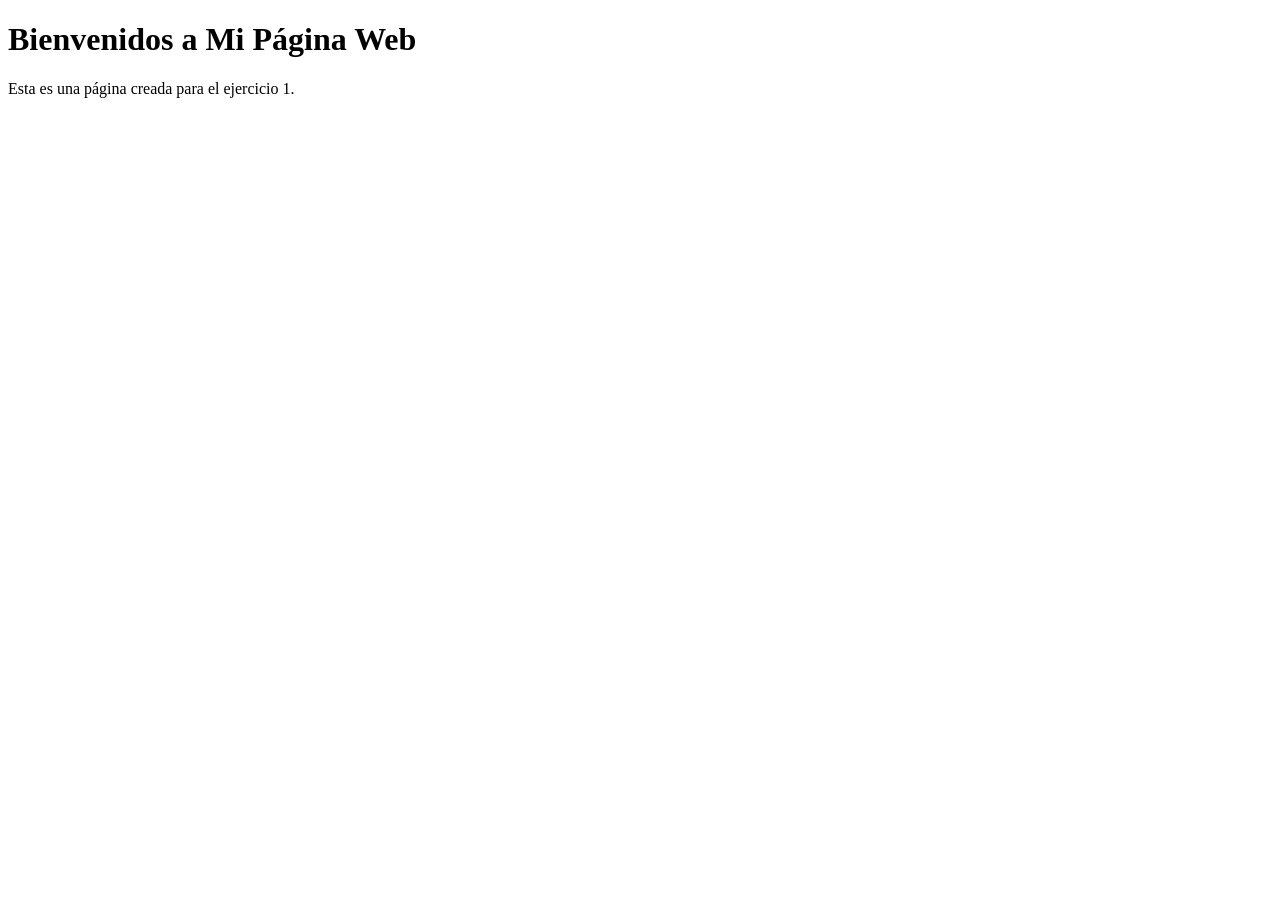
==== HTML/ejercicio1.html @ ad8d944e "Ejercicio 1" ====
<!DOCTYPE html>
<html lang="es">
<head>
    <meta charset="UTF-8">
    <meta name="viewport" content="width=device-width, initial-scale=1.0">
    <title>Mi 1º Página Web para LMSGI</title>
</head>
<body>
    <header>
        <h1>Bienvenidos a Mi Página Web</h1>
        <p>Esta es una página creada para el ejercicio 1.</p>
    </header>
</body>
</html>
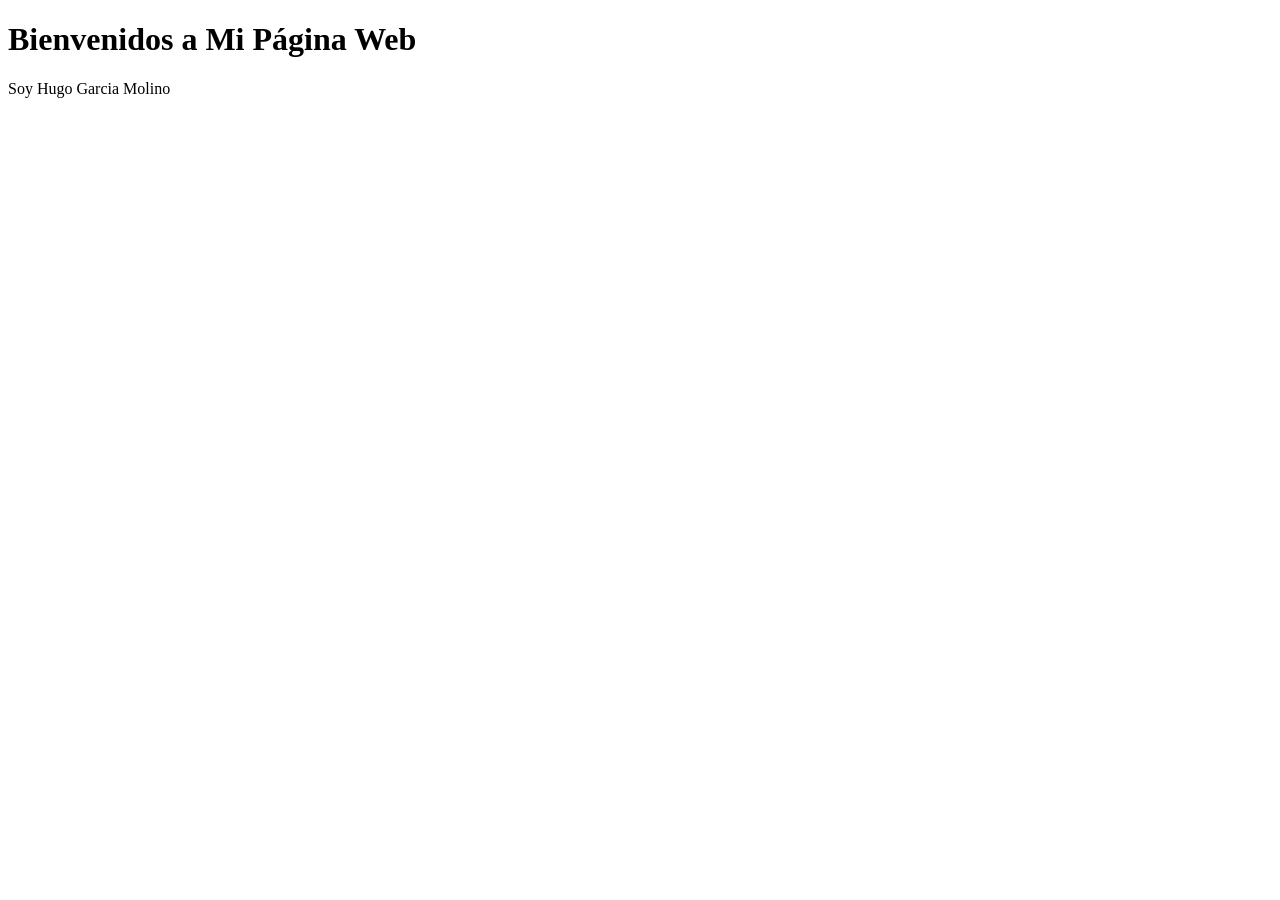
==== commit 2bd5648a: "ejercicio 1" ====
--- a/HTML/ejercicio1.html
+++ b/HTML/ejercicio1.html
@@ -9,7 +9,7 @@
 <body>
     <header>
         <h1>Bienvenidos a Mi Página Web</h1>
-        <p>Esta es una página creada para el ejercicio 1.</p>
+        <p>Soy Hugo Garcia Molino</p>
     </header>
 </body>
 </html>
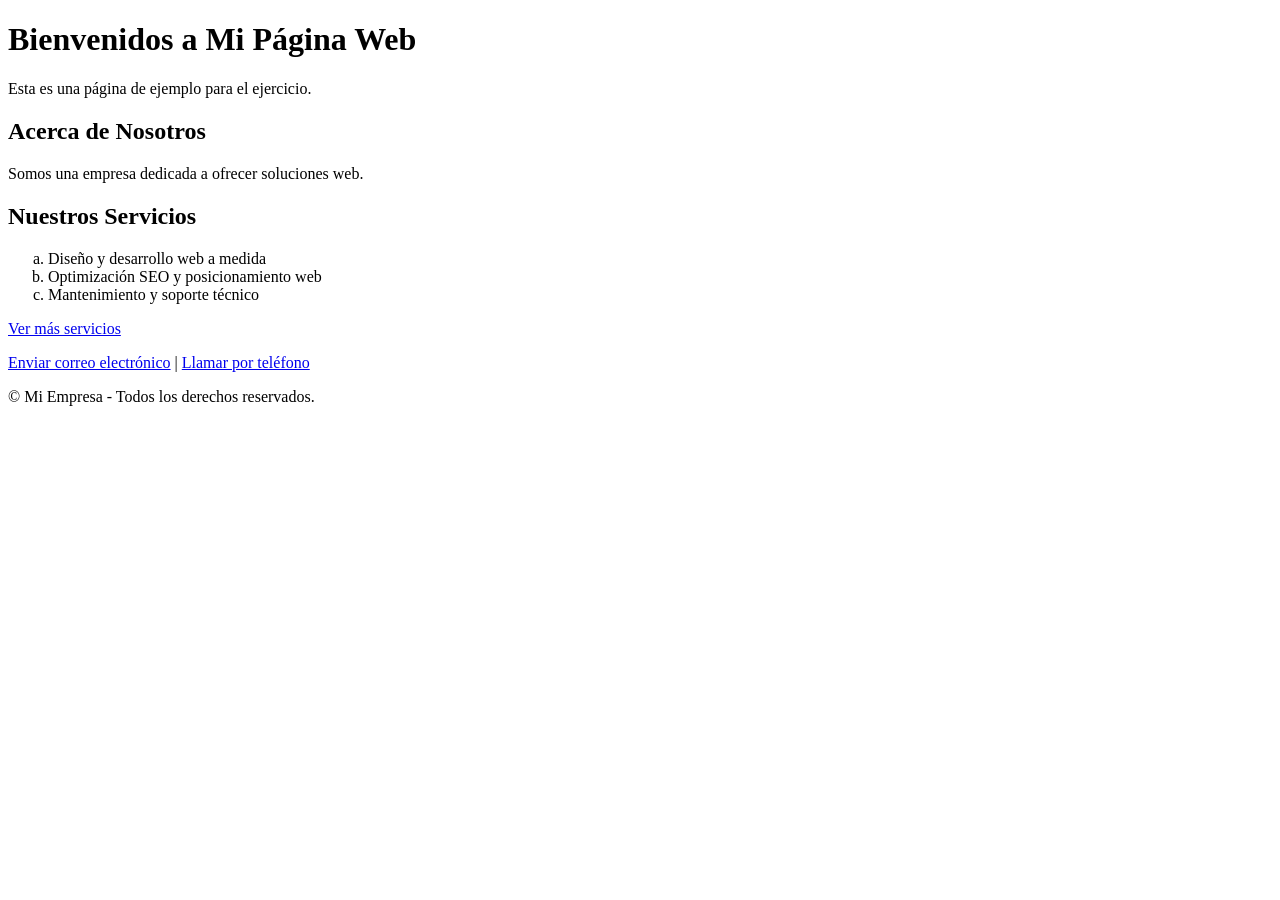
==== commit c7a797a9: "Estructura Básica, Secciones, Listas y Pie de Página" ====
--- a/HTML/ejercicio1.html
+++ b/HTML/ejercicio1.html
@@ -1,15 +1,42 @@
-
 <!DOCTYPE html>
 <html lang="es">
 <head>
     <meta charset="UTF-8">
     <meta name="viewport" content="width=device-width, initial-scale=1.0">
-    <title>Mi 1º Página Web para LMSGI</title>
+    <title>Mi Página Web</title>
 </head>
 <body>
+
     <header>
         <h1>Bienvenidos a Mi Página Web</h1>
-        <p>Soy Hugo Garcia Molino</p>
+        <p>Esta es una página de ejemplo para el ejercicio.</p>
     </header>
+
+    <main>
+        <h2>Acerca de Nosotros</h2>
+        <p>Somos una empresa dedicada a ofrecer soluciones web.</p>
+        
+        <section>
+            <h2>Nuestros Servicios</h2>
+            <!-- Viñetas de tipo abecedario (type="a") -->
+            <ol type="a">
+                <li>Diseño y desarrollo web a medida</li>
+                <li>Optimización SEO y posicionamiento web</li>
+                <li>Mantenimiento y soporte técnico</li>
+            </ol>
+            <!-- Abre en una nueva ventana/pestaña (target="_blank") -->
+            <a href="https://www.ejemplo.com" target="_blank" rel="noopener noreferrer">Ver más servicios</a>
+        </section>
+    </main>
+
+    <footer>
+        <p>
+            <a href="mailto:info@miempresa.com">Enviar correo electrónico</a> | 
+            <a href="tel:+1234567890">Llamar por teléfono</a>
+        </p>
+        <!-- Entidad HTML &copy; para el símbolo © -->
+        <p>&copy; Mi Empresa - Todos los derechos reservados.</p>
+    </footer>
+
 </body>
-</html>
+</html>
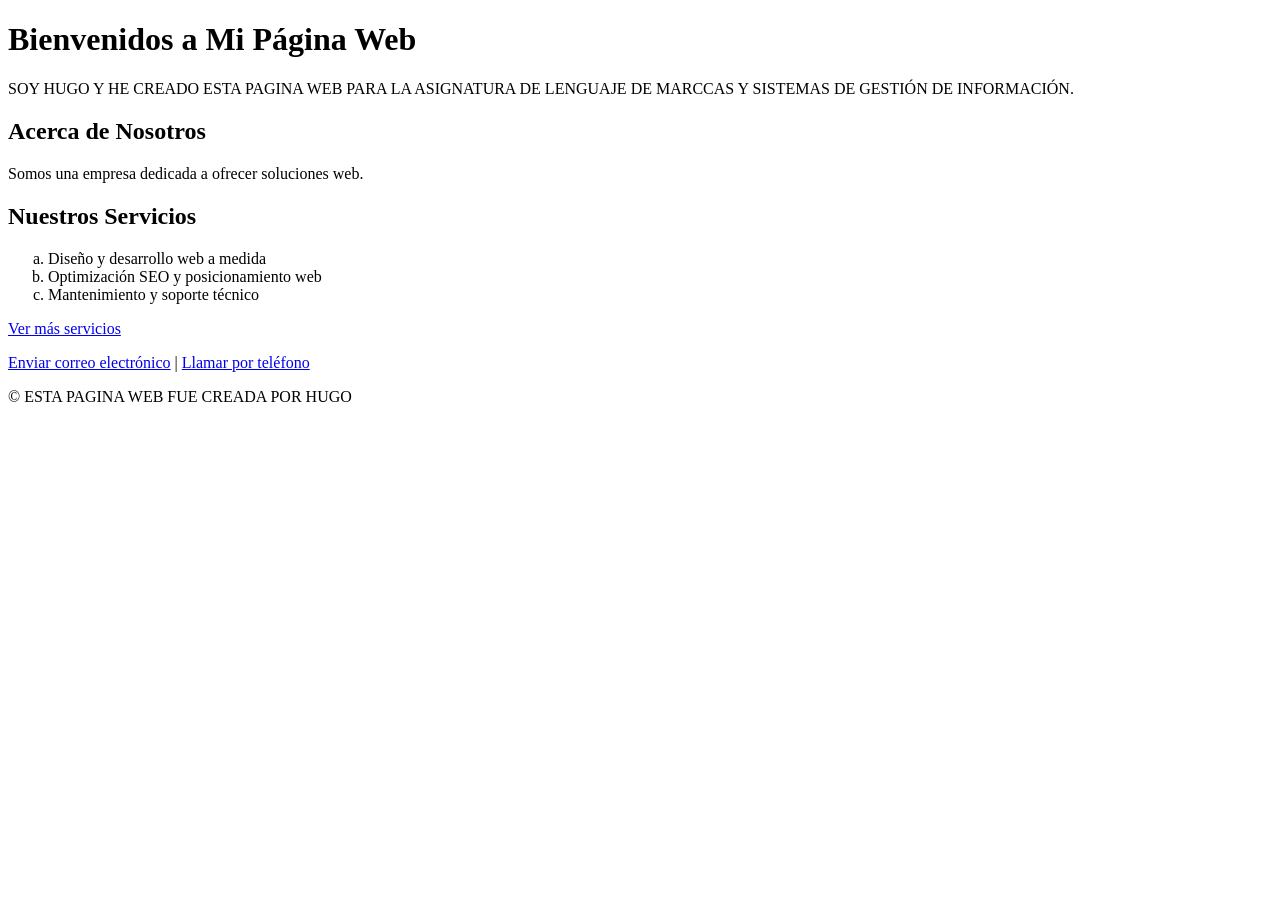
==== commit a8b87b45: "EJERCICIO UNO FINAL" ====
--- a/HTML/ejercicio1.html
+++ b/HTML/ejercicio1.html
@@ -9,7 +9,7 @@
 
     <header>
         <h1>Bienvenidos a Mi Página Web</h1>
-        <p>Esta es una página de ejemplo para el ejercicio.</p>
+        <p> SOY HUGO Y HE CREADO ESTA PAGINA WEB PARA LA ASIGNATURA DE LENGUAJE DE MARCCAS Y SISTEMAS DE GESTIÓN DE INFORMACIÓN.</p>
     </header>
 
     <main>
@@ -35,7 +35,7 @@
             <a href="tel:+1234567890">Llamar por teléfono</a>
         </p>
         <!-- Entidad HTML &copy; para el símbolo © -->
-        <p>&copy; Mi Empresa - Todos los derechos reservados.</p>
+        <p>&copy; ESTA  PAGINA WEB FUE CREADA POR HUGO</p>
     </footer>
 
 </body>
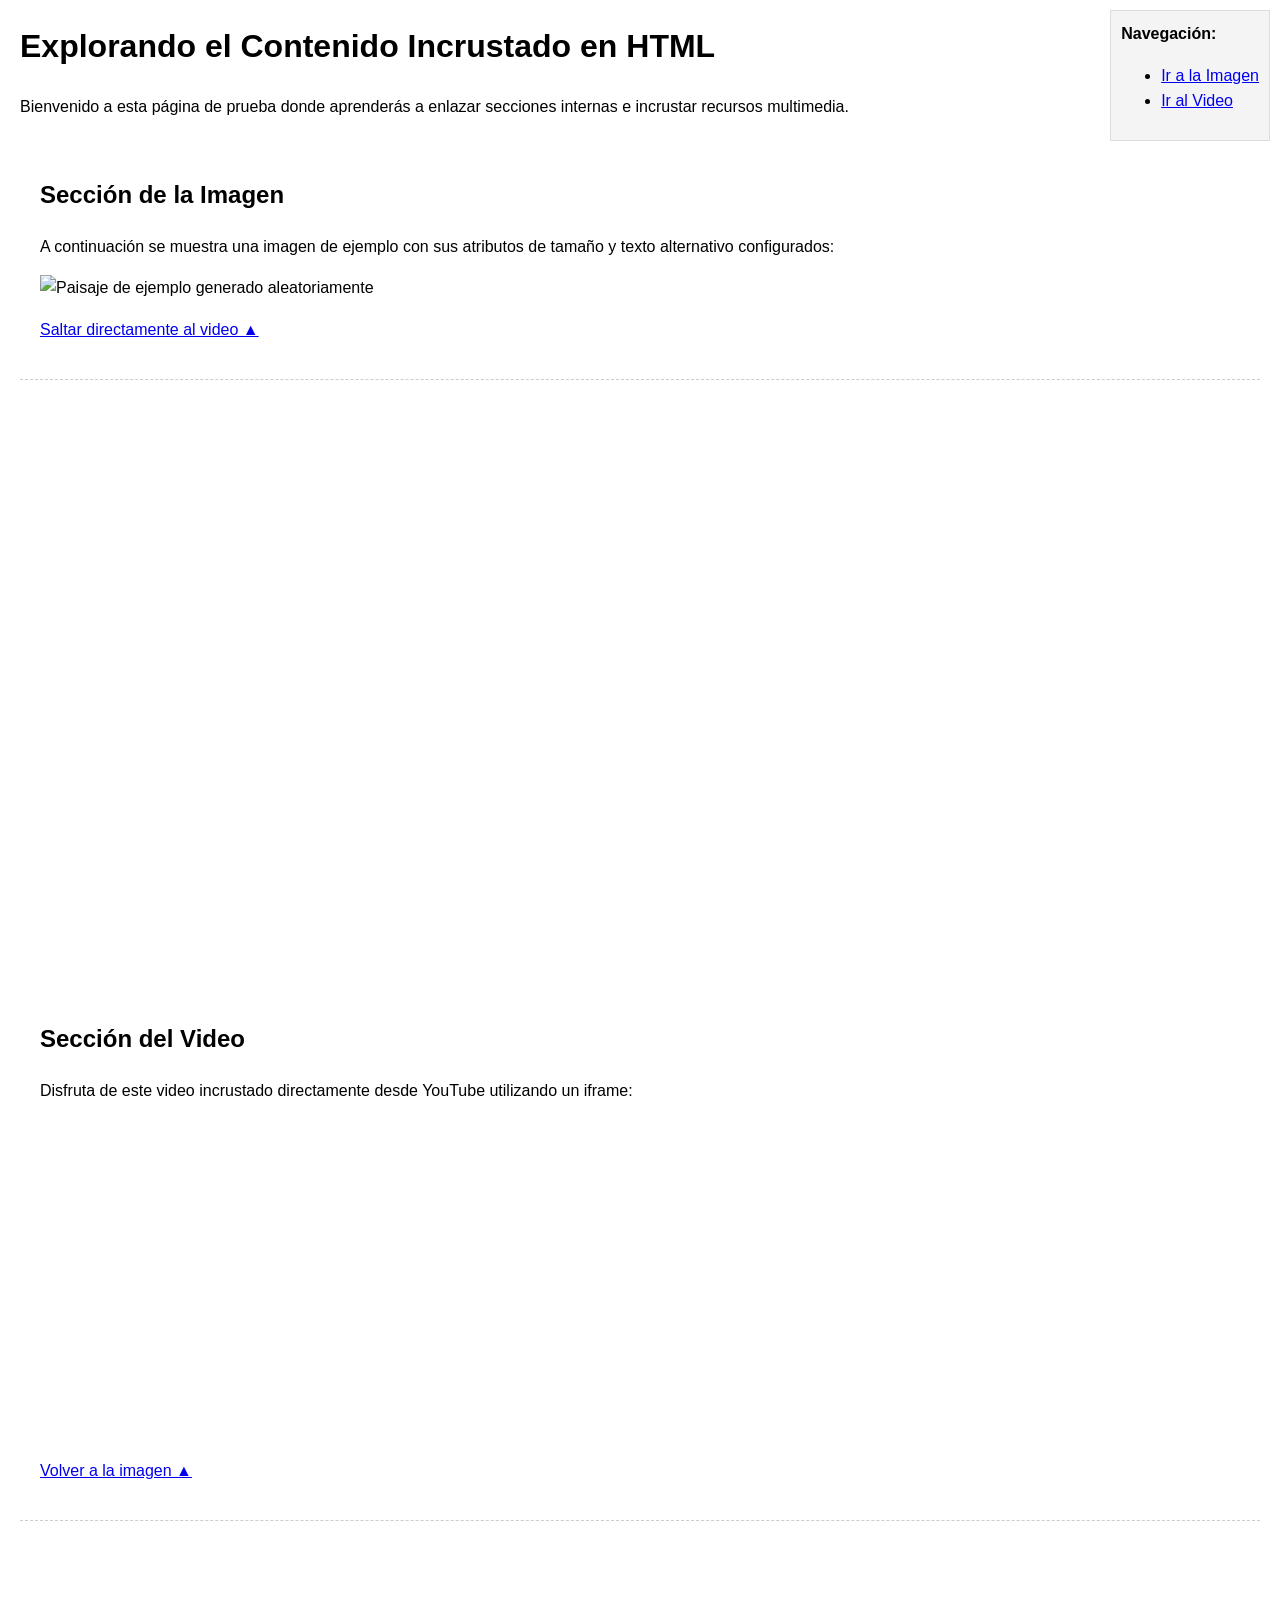
==== commit bfca83ea: "EJERCICIO 2" ====
--- a/HTML/ejercicio1.html
+++ b/HTML/ejercicio1.html
@@ -3,40 +3,53 @@
 <head>
     <meta charset="UTF-8">
     <meta name="viewport" content="width=device-width, initial-scale=1.0">
-    <title>Mi Página Web</title>
+    <!-- Metainformación requerida -->
+    <meta name="description" content="Página de ejercicio HTML que muestra el uso de contenido incrustado y marcadores de navegación.">
+    <meta name="author" content="Tu Nombre">
+    <title>Ejercicio HTML: Contenido Incrustado y Marcadores</title>
+    <style>
+        /* Estilo básico para espaciar las secciones y facilitar la prueba de los marcadores */
+        body { font-family: Arial, sans-serif; line-height: 1.6; margin: 20px; }
+        section { margin-bottom: 600px; padding: 20px; border-bottom: 1px dashed #ccc; }
+        nav { position: fixed; top: 10px; right: 10px; background: #f4f4f4; padding: 10px; border: 1px solid #ddd; }
+    </style>
 </head>
 <body>
 
-    <header>
-        <h1>Bienvenidos a Mi Página Web</h1>
-        <p> SOY HUGO Y HE CREADO ESTA PAGINA WEB PARA LA ASIGNATURA DE LENGUAJE DE MARCCAS Y SISTEMAS DE GESTIÓN DE INFORMACIÓN.</p>
-    </header>
+    <!-- Título principal de la página -->
+    <h1>Explorando el Contenido Incrustado en HTML</h1>
 
-    <main>
-        <h2>Acerca de Nosotros</h2>
-        <p>Somos una empresa dedicada a ofrecer soluciones web.</p>
+    <!-- Menú de navegación con enlaces a los marcadores -->
+    <nav>
+        <strong>Navegación:</strong>
+        <ul>
+            <li><a href="#seccion-imagen">Ir a la Imagen</a></li>
+            <li><a href="#seccion-video">Ir al Video</a></li>
+        </ul>
+    </nav>
+
+    <p>Bienvenido a esta página de prueba donde aprenderás a enlazar secciones internas e incrustar recursos multimedia.</p>
+
+    <!-- Sección de la Imagen con su respectivo ID (marcador) -->
+    <section id="seccion-imagen">
+        <h2>Sección de la Imagen</h2>
+        <p>A continuación se muestra una imagen de ejemplo con sus atributos de tamaño y texto alternativo configurados:</p>
         
-        <section>
-            <h2>Nuestros Servicios</h2>
-            <!-- Viñetas de tipo abecedario (type="a") -->
-            <ol type="a">
-                <li>Diseño y desarrollo web a medida</li>
-                <li>Optimización SEO y posicionamiento web</li>
-                <li>Mantenimiento y soporte técnico</li>
-            </ol>
-            <!-- Abre en una nueva ventana/pestaña (target="_blank") -->
-            <a href="https://www.ejemplo.com" target="_blank" rel="noopener noreferrer">Ver más servicios</a>
-        </section>
-    </main>
+        <img src="https://picsum.photos" alt="Paisaje de ejemplo generado aleatoriamente" width="800" height="400">
+        
+        <p><a href="#seccion-video">Saltar directamente al video ▲</a></p>
+    </section>
 
-    <footer>
-        <p>
-            <a href="mailto:info@miempresa.com">Enviar correo electrónico</a> | 
-            <a href="tel:+1234567890">Llamar por teléfono</a>
-        </p>
-        <!-- Entidad HTML &copy; para el símbolo © -->
-        <p>&copy; ESTA  PAGINA WEB FUE CREADA POR HUGO</p>
-    </footer>
+    <!-- Sección del Video con su respectivo ID (marcador) -->
+    <section id="seccion-video">
+        <h2>Sección del Video</h2>
+        <p>Disfruta de este video incrustado directamente desde YouTube utilizando un iframe:</p>
+        
+        <!-- Código iframe estándar de YouTube -->
+        <iframe width="560" height="315" src="https://youtube.com" title="YouTube video player" frameborder="0" allow="accelerometer; autoplay; clipboard-write; encrypted-media; gyroscope; picture-in-picture; web-share" allowfullscreen></iframe>
+        
+        <p><a href="#seccion-imagen">Volver a la imagen ▲</a></p>
+    </section>
 
 </body>
-</html>+</html>
